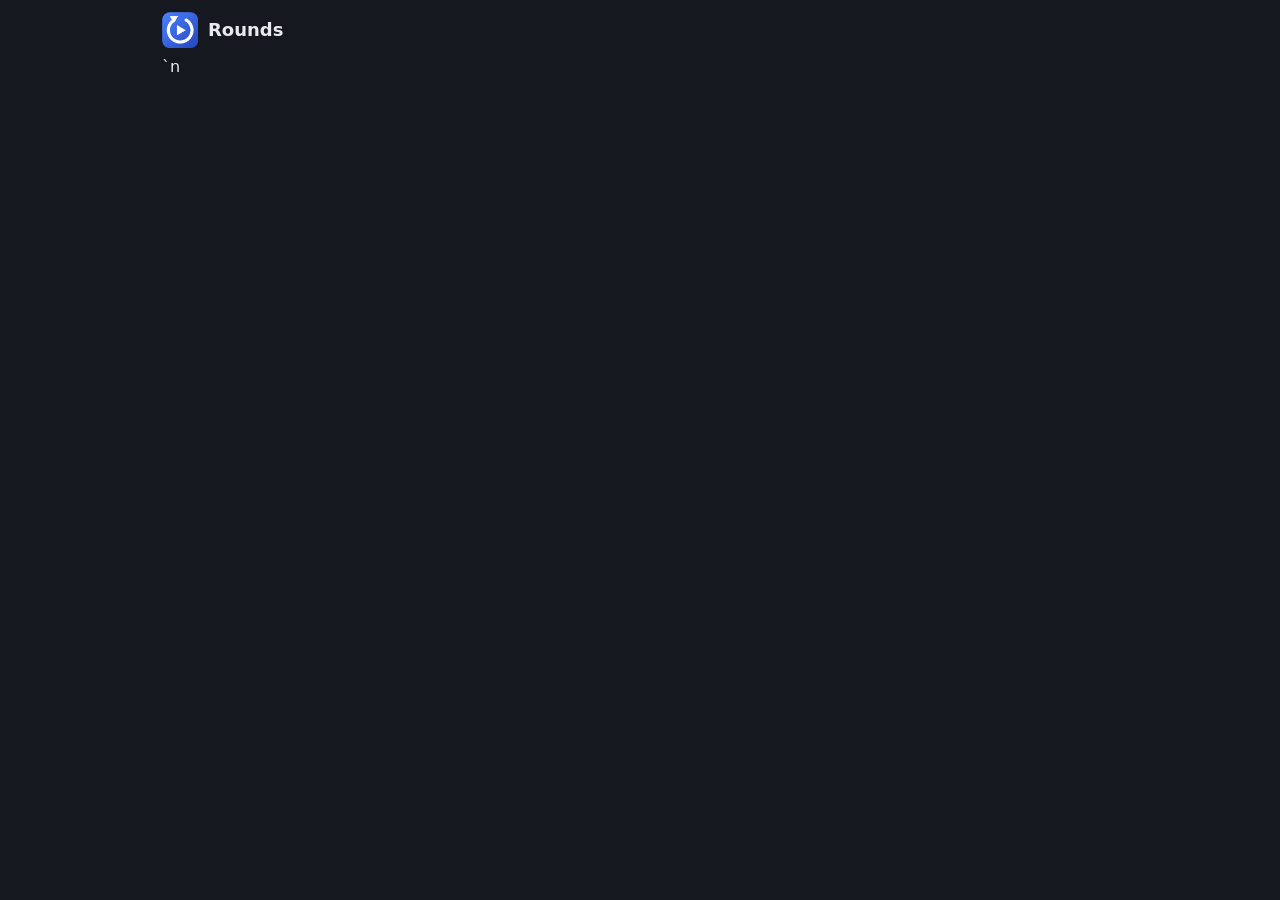
==== local.html @ f4832841 "0.9.0: local player page in the extension, subtitle sync (manual, anchors, embedded reference, liste" ====
<!doctype html>
<html lang="en">
<head>
<meta charset="utf-8">
<meta name="viewport" content="width=device-width, initial-scale=1">
<title>Rounds · Local</title>
<link rel="icon" href="icons/icon128.png">
<link rel="stylesheet" href="docs/style.css">
</head>
<body class="ext">
<header>
  <img src="icons/icon128.png" alt="" width="36" height="36">
  <div><h1>Rounds</h1><div id="tagline"></div></div>
</header>
<form id="form" style="display:none"><input id="url" type="text"><button type="button" id="paste"></button><button id="load"></button></form>
<nav id="tabs" style="display:none"></nav>
<div id="player-wrap"><div id="player-host"></div></div>
<div id="local-wrap"><video id="lv" playsinline controls></video><div class="lbar" id="lbar-top"></div><div class="lbar" id="lbar-bottom"></div><div id="lsub"></div></div>
<input id="lfile" type="file" multiple hidden accept="video/*,audio/*,.mkv,.srt,.vtt,.ass,.ssa">
<main id="ui"></main>
<script src="shared.js"></script>
<script src="docs/core.js"></script>
<script src="docs/subs.js"></script>
<script src="docs/embed.js"></script>`n<script src="docs/sync.js"></script>
<script src="boot.js"></script>
</body>
</html>
---- docs/style.css ----
:root{--bg:#16181f;--bg2:#1f222c;--line:#323644;--fg:#e9eaee;--dim:#9aa0b0;--acc:#4c82ff}
*{box-sizing:border-box;-webkit-tap-highlight-color:transparent}
html,body{margin:0;background:var(--bg);color:var(--fg);font:16px/1.4 system-ui,sans-serif}
body{max-width:560px;margin:0 auto;padding:env(safe-area-inset-top) 12px calc(24px + env(safe-area-inset-bottom))}
header{display:flex;gap:10px;align-items:center;padding:12px 0 8px}
header h1{font-size:18px;margin:0}#tagline{color:var(--dim);font-size:12px}
#form{display:flex;gap:6px;margin-bottom:10px}
#url{flex:1;min-width:0}
input,select,textarea,button{font:inherit;color:var(--fg);background:var(--bg2);border:1px solid var(--line);border-radius:10px;padding:10px 12px}
button{cursor:pointer;min-height:44px}
button.primary{background:var(--acc);border-color:var(--acc);color:#fff}
button.on{background:var(--acc);border-color:var(--acc);color:#fff}
#player-wrap{display:none;position:sticky;top:0;z-index:5;background:#000;border-radius:10px;overflow:hidden;aspect-ratio:16/9;margin-bottom:10px}
#player-host,#player-host iframe,#player{width:100%;height:100%;border:0}
#ui{display:flex;flex-direction:column;gap:10px}
.rounds{display:grid;grid-template-columns:1fr 1fr;gap:8px}
.round{display:flex;flex-direction:column;align-items:flex-start;gap:2px;text-align:left}
.round span{font-size:13px;opacity:.8}
.transport{display:flex;gap:8px;flex-wrap:wrap}
.transport button{flex:1;min-width:56px}
.status{padding:10px 12px;background:var(--bg2);border-radius:10px;color:var(--dim);min-height:42px}
.list{display:flex;flex-direction:column;gap:6px}
.blk{position:relative;overflow:hidden;display:flex;justify-content:space-between;gap:8px;text-align:left}
.blk small{color:var(--dim);white-space:nowrap}.blk.on small{color:#dfe8ff}
.prog{position:absolute;left:0;bottom:0;height:3px;width:0;background:#fff;opacity:.85}
.clip{display:flex;gap:6px}.clip button:first-child{flex:1;text-align:left}
h2{margin:0;font-size:17px}h3{margin:10px 0 0;font-size:12px;letter-spacing:.06em;text-transform:uppercase;color:var(--dim)}
p{margin:0}.hint{color:var(--dim);font-size:13px}.warn{color:#ffb454;font-size:13px}.ok{color:#7ddc8a}
.card{display:flex;flex-direction:column;gap:12px;padding:14px;background:var(--bg2);border-radius:12px}
details{border:1px solid var(--line);border-radius:12px;padding:4px 12px}
summary{cursor:pointer;padding:10px 0;color:var(--dim)}
.sec{display:flex;flex-direction:column;gap:10px;padding-bottom:12px}
.row{display:flex;gap:8px;align-items:center;flex-wrap:wrap}.row>label{min-width:120px;color:var(--dim);font-size:14px}
.row input[type=number]{width:80px}.row select{max-width:100%}
textarea{width:100%;height:150px;font:13px monospace}
details details{margin-top:2px}
details p b{color:var(--acc)}
#tabs{gap:8px;margin-bottom:10px}#tabs button{flex:1}
.hist{display:flex;gap:6px}.histbtn{flex:1;display:flex;gap:10px;align-items:center;text-align:left;padding:6px;min-width:0}
.histbtn img{width:96px;aspect-ratio:16/9;object-fit:cover;border-radius:6px;background:#000;flex:none}
.histtxt{display:flex;flex-direction:column;gap:2px;min-width:0}
.histtxt b{font-weight:600;font-size:14px;display:-webkit-box;-webkit-line-clamp:2;-webkit-box-orient:vertical;overflow:hidden}
.histtxt small{color:var(--dim)}
#local-wrap{display:none;position:sticky;top:0;z-index:5;background:#000;border-radius:10px;overflow:hidden;aspect-ratio:16/9;margin-bottom:10px}
#lv{width:100%;height:100%;background:#000}
.lbar{position:absolute;left:0;right:0;background:#000;z-index:2;pointer-events:none;display:none}
#lbar-top{top:0}#lbar-bottom{bottom:0}
#lsub{position:absolute;left:4%;right:4%;bottom:12%;z-index:3;text-align:center;color:#fff;font-weight:600;font-size:clamp(14px,4.2vw,26px);line-height:1.3;text-shadow:0 0 4px #000,0 0 4px #000,1px 1px 2px #000;white-space:pre-line;pointer-events:none;display:none}
.thumb-local{width:96px;aspect-ratio:16/9;display:flex;align-items:center;justify-content:center;font-size:26px;background:var(--bg);border-radius:6px;flex:none}
.grow{flex:1;min-width:0}
body.ext{max-width:980px}
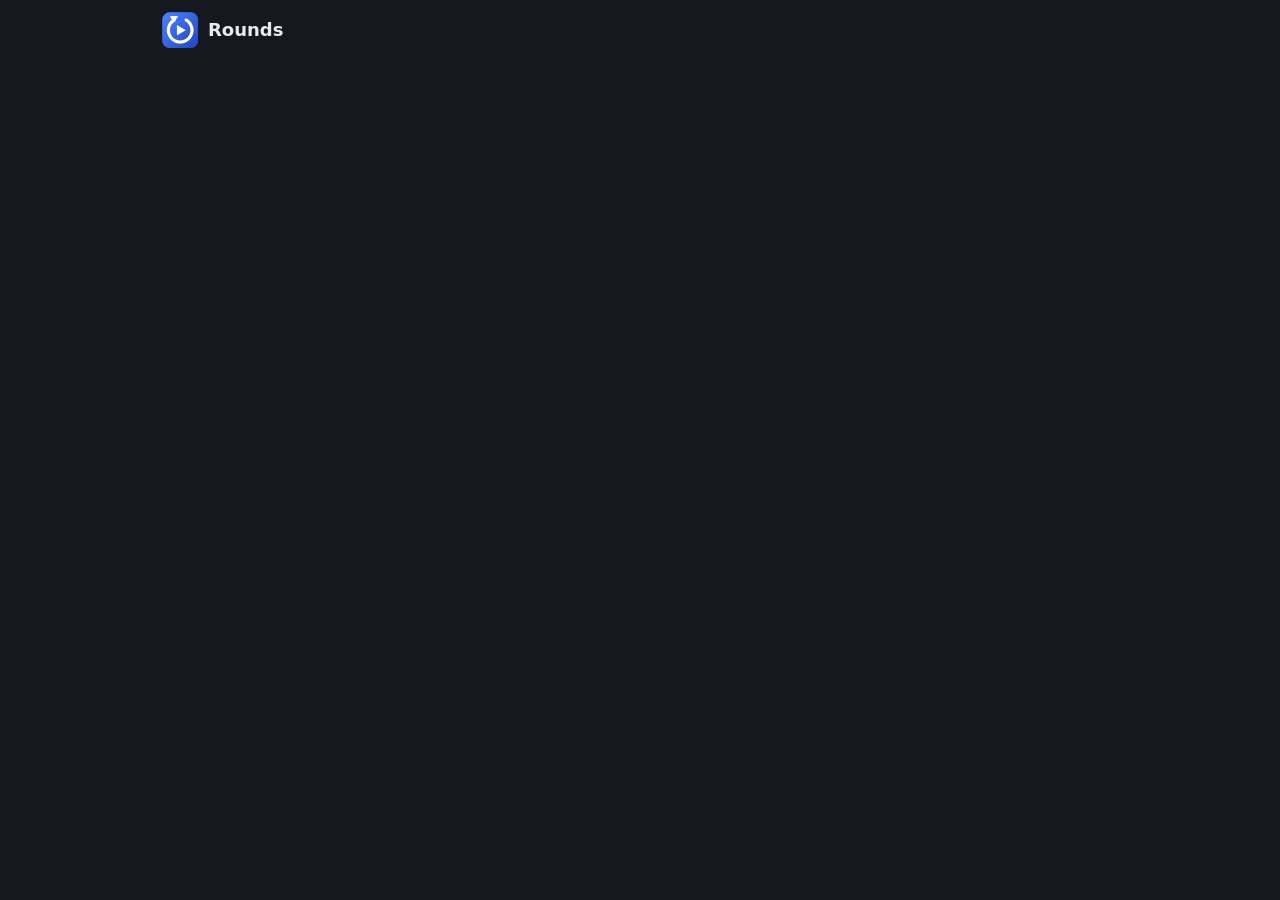
==== commit f4bfaba1: "0.9.1: remove stray text from script tags in index.html and local.html Co-Authored-By: Claude Sonnet" ====
--- a/local.html
+++ b/local.html
@@ -21,7 +21,8 @@
 <script src="shared.js"></script>
 <script src="docs/core.js"></script>
 <script src="docs/subs.js"></script>
-<script src="docs/embed.js"></script>`n<script src="docs/sync.js"></script>
+<script src="docs/embed.js"></script>
+<script src="docs/sync.js"></script>
 <script src="boot.js"></script>
 </body>
 </html>
